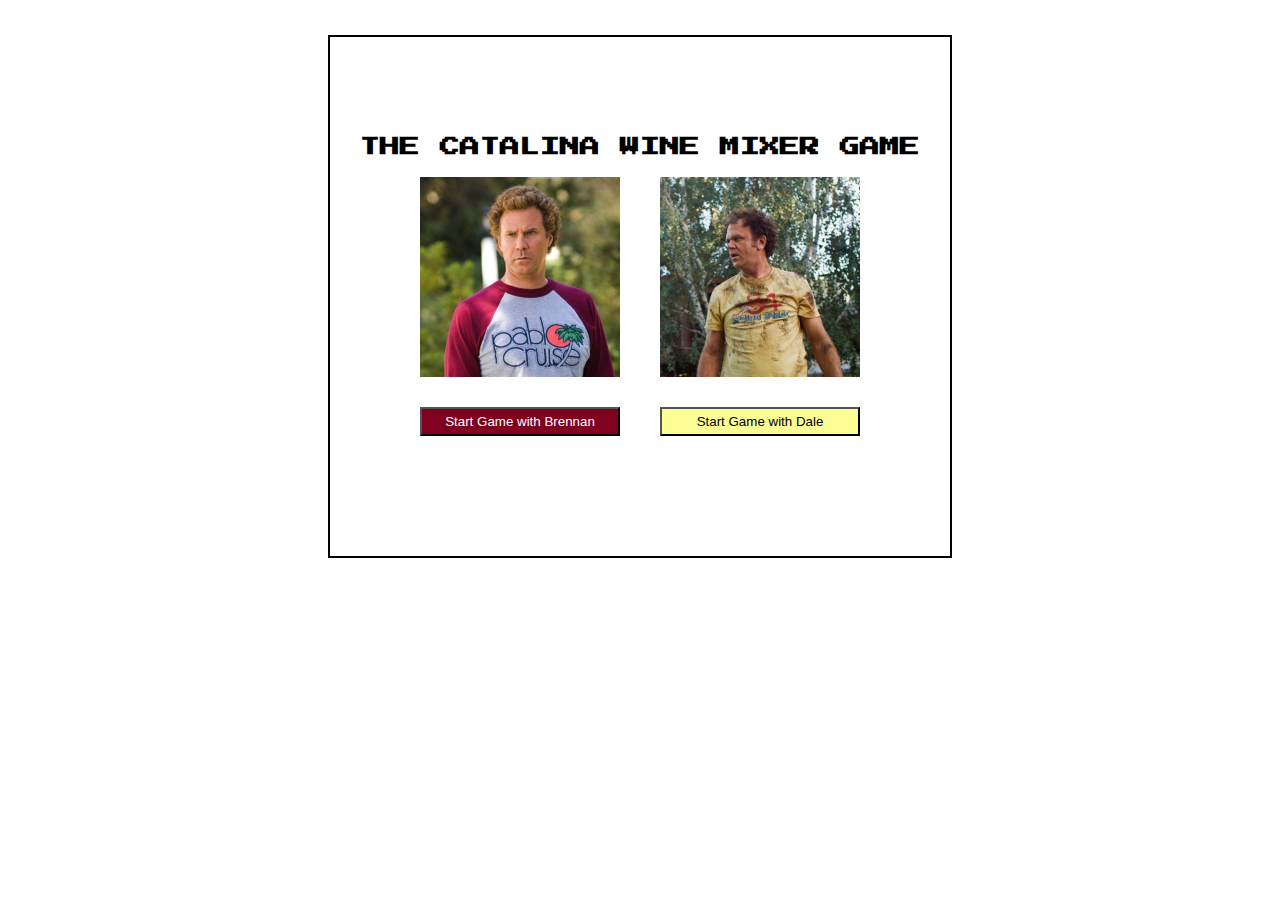
==== index.html @ 72ad29e1 "created variable for the mobile button section and set the startGame function to remove the hide cla" ====
<!DOCTYPE html>
<html lang="en">
<head>
  <meta charset="UTF-8">
  <meta http-equiv="X-UA-Compatible" content="IE=edge">
  <meta name="viewport" content="width=device-width, initial-scale=1.0">
  <link rel="stylesheet" href="/styles/main.css">
  <link href="https://fonts.googleapis.com/css2?family=Nunito:wght@200&family=Press+Start+2P&display=swap" rel="stylesheet">
  <link rel="shortcut icon" href="#">
  <title>The Catalina Wine Mixer</title>
</head>
<body>
  <main>
    <!-- LANDING PAGE -->
    <section class="landing-page-section">
      <h1>THE CATALINA WINE MIXER GAME</h1>
      <div class="character-selection">
        <div class="character-container">
          <div>
            <img src="/assets/images/brennan-profile-image.png" alt="">
          </div>
          <button class="startBtnBrennan">Start Game with Brennan</button>
        </div>
        <div class="character-container">
          <div>
            <img src="/assets/images/dale-profile-image.png" alt="">
          </div>
          <button class="startBtnDale">Start Game with Dale</button>
        </div>
      </div>
    </section>
    <!-- GAME SCREEN -->
    <section class="display-game-section hide">
      <div class="game-header-bar">
        <div class="game-title">
          <h2>The 2022 Catalina Wine Mixer</h2>
        </div>
        <div class="hud-bar-section">
          <div class="player-score">
            <h2>Player Score: <span id='playerScore'>0</span></h2>
          </div>
          <div class="count-down-timer">
            <h2>Time Left: <span id="countDownTimer">Get Ready!</span></h2>
          </div>
          <div class="game-buttons">
            <button id="restartBtn">Restart Game</button>
          </div>
        </div>
      </div>
      <div class="grid-wrapper">
        <div class="grid">
        </div>
      </div>
    </section>
    <!-- MINI GAMES -->
    <section class="mini-game-section hide">
      <div class="mini-game-grid-wrapper">
        <div class="mini-game-display">
          <h2>MINI GAME: Derek needs his numbers!</h2>
          <h2>Solve all the below questions to continue!</h2>
          <p class="mini-game-explanation">Derek needs to know how the day is going and is asking Brennan to give him some random calculations immediately or Randy will eat his ass!!!</p>
          <div class="questionBox">
            <p>What is 
              <span id="numOne">536</span> 
              /
              <span id="numTwo">268</span> 
              = 
              <input id="questionOneAnswer" type='number' placeholder="Type Answer Here">
              <input type="submit" id="submitBtn">
              <span id="correctOne" class="hide">Correct</span>
              <span id="incorrectOne" class="hide">Wrong!</span>
            </p>
          </div>        
        </div>
      </div>
    </section>
    <!-- MOBILE GAME CONTROLS -->
    <section class="mobileNavigation hide">
      <div>
        <div>
          <button class="mobileBtn" id="upBtn">UP</button>
        </div>
        <div>
          <button class="mobileBtn" id="leftBtn">LEFT</button>
          <button class="mobileBtn" id="rightBtn">RIGHT</button>
        </div>
        <div>
          <button class="mobileBtn" id="downBtn">DOWN</button>
        </div>
      </div>
    </section>
  </main>
  <div class="lose-screen-section hide">
    <div>
      <h2>OH NO!! You Lost</h2>
      <h2>The Catalina Wine Mixer is a failure!</h2>
    </div>
    <div>
      <iframe width="560" height="315" src="https://www.youtube-nocookie.com/embed/1iypuBzWzQc" title="YouTube video player" frameborder="0" allow="accelerometer; autoplay; clipboard-write; encrypted-media; gyroscope; picture-in-picture" allowfullscreen></iframe>
    </div>
    <div class="game-buttons">
      <button class="newGameBtn" onclick="launchNewGame()">Try Again</button>
    </div>
  </div>
  <div class="win-screen-section hide">
    <div>
      <h2>CONGRATULATIONS!! YOU WON!</h2>
      <h2>It's The Catalina Fucking Wine Mixer!</h2>
    </div>
    <div>
      <iframe width="560" height="315" src="https://www.youtube-nocookie.com/embed/RGB8QgwxZqw" title="YouTube video player" frameborder="0" allow="accelerometer; autoplay; clipboard-write; encrypted-media; gyroscope; picture-in-picture" allowfullscreen></iframe>
    </div>
    <div class="game-buttons">
      <button class="newGameBtn" onclick="launchNewGame()">Try Again</button>
    </div>
  </div>
  <audio id="audio" class="hide" controls style="display:none">
    <source src="/assets/soundeffects/champagnecork.mp3" type="audio/mpeg"> Your browser does not support the audio element.
  </audio>
  <script src="/scripts/game-logic.js"></script>
</body>
</html>
---- styles/main.css ----
* {
  box-sizing: border-box;
  margin: 0;
  padding: 0;
}

html, body {
  font-family: 'Press Start 2P', cursive;
  height: 100%;
  overflow: hidden;
  text-align: center;
}

h1 {
  font-size: 20px;
}

h2 {
  font-size: 16px;
}

main {
  display: flex;
  flex-direction: column;
  justify-content: center;
  align-items: center;
}

/* BUTTONS */

.startBtnDale {
  padding: 5px 10px;
  background-color: #fdfd96;
  color: #000;
  margin-top: 30px;
  cursor: pointer;
}

.startBtnBrennan {
  padding: 5px 10px;
  background-color: #800020;
  color: #fff;
  margin-top: 30px;
  cursor: pointer;
}

#restartBtn {
  padding: 5px 10px;
  background-color: red;
  color: #fff;
  cursor: pointer;
}

.newGameBtn {
  padding: 5px 10px;
  margin-top: 30px;
  background-color: green;
  color: #fff;
  cursor: pointer;
}

button:hover {
  opacity: 0.7;
}

.mobileBtn {
  padding: 5px 10px;
  margin-top: 10px;
  background-color: #000;
  color: #fff;
  cursor: pointer;
}

/* END OF BUTTONS */

.landing-page-section {
  display: flex;
  flex-direction: column;
  justify-content: center;
  align-items: center;
  border: 2px #000 solid;
  padding: 100px 30px;
  margin-top: 35px;
}

.display-game-section {
  padding-top: 50px;
  width: 90vw;
}

.game-title {
  display: flex;
  justify-content: center;
}

.character-selection {
  display: flex;
  justify-content: center;
}

.character-container {
  display: flex;
  flex-direction: column;
  justify-content: center;
  margin: 20px;
}

.character-selection img {
  width: 200px;
  height: auto;

}

.game-header-bar {
  display: flex;
  flex-direction: column;
  justify-content: center;
  text-align: center;
}

.hud-bar-section {
  display: flex;
  flex-direction: row;
  justify-content: space-between;
  align-items: center;
  text-align: center;
}

.hud-bar-section div {
  margin: 20px;
}

.grid-wrapper {
  height: 100%;
  display: flex;
  justify-content: center;
  align-items: center;
}

.grid {
  display: flex;
  justify-content: center;
  align-items: center;
  flex-wrap: wrap;
  height: 400px;
  width: 1000px;
  justify-content: center;
  border: 2px solid #000;
  background-color: #567d46;
}

.grid div {
  width: 10%;
  height: 10%;
  text-align: center;
  cursor: pointer;
  color: #fff;
  background-size: contain;
}

.champagneBottle {
  background-image: url(/assets/images/champagne-bottle.png);
  background-position: center;
  background-repeat: no-repeat;
  position: relative;
}

.characterDale {
  background-image: url(/assets/images/dale.png);
  background-position: center;
  background-repeat: no-repeat;
  position: relative;
}

.characterBrennan {
  background-image: url(/assets/images/brennan.png);
  background-position: center;
  background-repeat: no-repeat;
  position: relative;
}

/* MINI GAMES STYLING */

.mini-game-grid-wrapper {
  height: 600px;
}

.mini-game-display {
  display: flex;
  flex-direction: column;
  align-items: center;
  width: 100%;
  justify-content: space-between;
  border: 2px solid #000;
  background-color: red;
  padding: 30px;
}

.mini-game-display h2 {
  margin: 20px;
}

.mini-game-explanation {
  margin: 20px 100px;
  text-align: center;
}

.game-lost {
  position: fixed; /* Sit on top of the page content */
  display: none; /* Hidden by default */
  width: 100%; /* Full width (cover the whole page) */
  height: 100%; /* Full height (cover the whole page) */
  top: 0;
  left: 0;
  right: 0;
  bottom: 0;
  background-color: rgba(0,0,0,0.9); /* Black background with opacity */
  z-index: 2; /* Specify a stack order in case you're using a different order for other elements */
  cursor: pointer; /* Add a pointer on hover */;
}

.lose-screen-section, .win-screen-section {
  display: flex;
  flex-direction: column;
  justify-content: center;
  text-align: center;
  height: 100%;
}

.lose-screen-section h2, p {
  margin: 25px 0;
}

.win-screen-section h2, p {
  margin: 25px 0;
}

.hide {
  display: none;
}

/* MEDIA QUERIES */

@media only screen and (min-width: 700px) {
  .mobileNavigation {
    display: none;
  }

  iframe {
    width: 400px;
    height: 300px;
  }
}
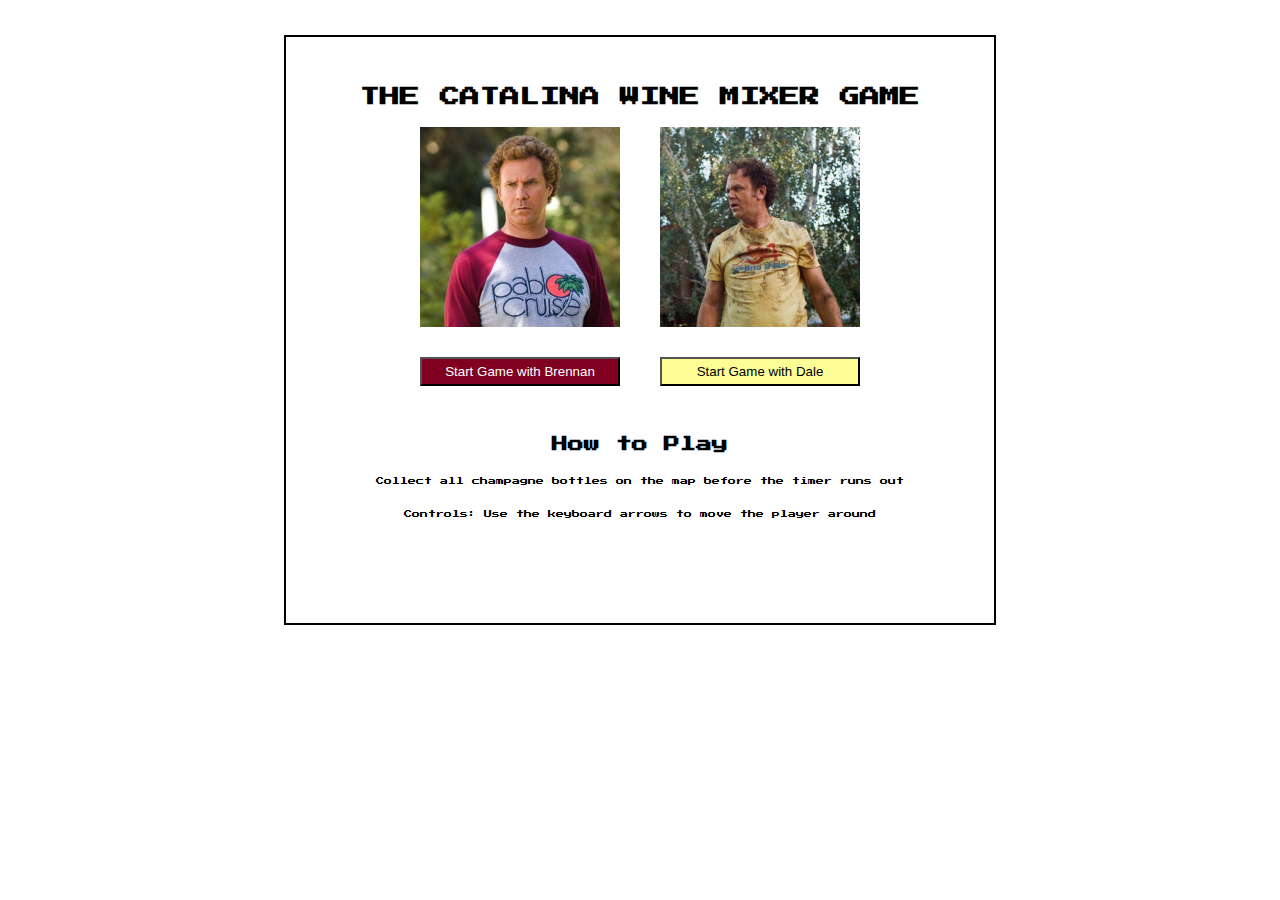
==== commit 7dfe0c70: "added instructions" ====
--- a/index.html
+++ b/index.html
@@ -3,7 +3,7 @@
 <head>
   <meta charset="UTF-8">
   <meta http-equiv="X-UA-Compatible" content="IE=edge">
-  <meta name="viewport" content="width=device-width, initial-scale=1.0">
+  <meta name="viewport" content="width=device-width, user-scalable-no">
   <link rel="stylesheet" href="/styles/main.css">
   <link href="https://fonts.googleapis.com/css2?family=Nunito:wght@200&family=Press+Start+2P&display=swap" rel="stylesheet">
   <link rel="shortcut icon" href="#">
@@ -28,6 +28,12 @@
           <button class="startBtnDale">Start Game with Dale</button>
         </div>
       </div>
+      <div class="instructions">
+        <h2>How to Play</h2>
+        <p>Collect all champagne bottles on the map before the timer runs out</p>
+        <p>Controls: Use the keyboard arrows to move the player around</p>
+      </div>
+      <!-- Instructions -->
     </section>
     <!-- GAME SCREEN -->
     <section class="display-game-section hide">
--- a/styles/main.css
+++ b/styles/main.css
@@ -79,8 +79,14 @@
   justify-content: center;
   align-items: center;
   border: 2px #000 solid;
-  padding: 100px 30px;
+  padding: 50px 30px;
   margin-top: 35px;
+}
+
+.instructions {
+  font-size: 0.5rem;
+  padding: 30px;
+  margin: 0 30px;
 }
 
 .display-game-section {
@@ -245,9 +251,24 @@
   .mobileNavigation {
     display: none;
   }
+}
+
+@media only screen and (max-width: 700px) {
+  .display-game-section {
+    padding-top: 20px;
+  }
+
+  .landing-page-section {
+    border: none;
+  }
+
+  .landing-page-section h1 {
+    width: 80vw;
+  }
 
   iframe {
     width: 400px;
     height: 300px;
   }
+
 }